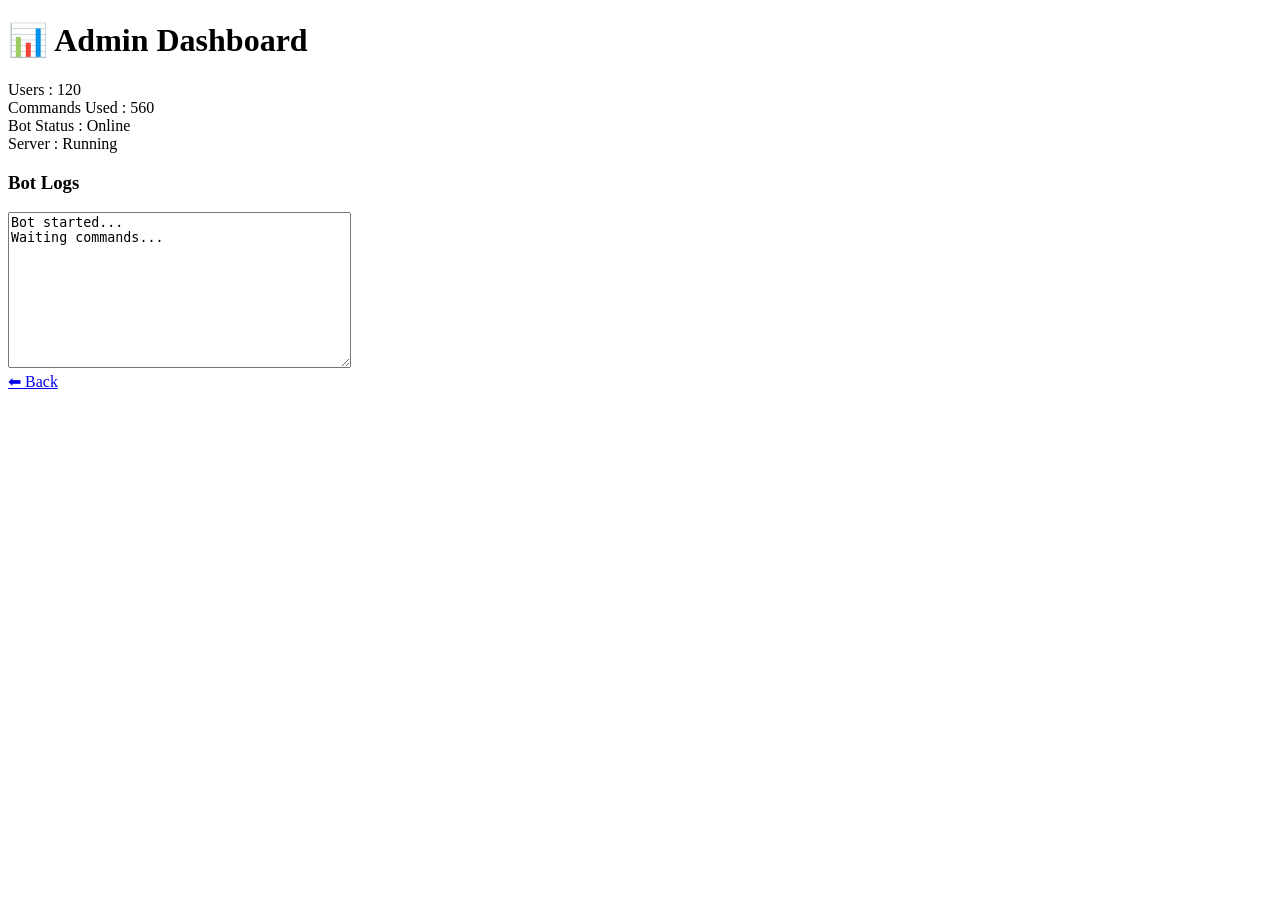
==== admin.html @ d0a52a93 "Create admin.html" ====
<!DOCTYPE html>
<html>
<head>
<link rel="stylesheet" href="style.css">
</head>
<body>
<h1>📊 Admin Dashboard</h1>

<div class="grid">

<div class="card">
Users : 120
</div>

<div class="card">
Commands Used : 560
</div>

<div class="card">
Bot Status : Online
</div>

<div class="card">
Server : Running
</div>

<div class="card">
<h3>Bot Logs</h3>
<textarea rows="10" cols="40">
Bot started...
Waiting commands...
</textarea>
</div>

</div>

<a href="index.html">⬅ Back</a>
<script src="script.js"></script>
</body>
</html>
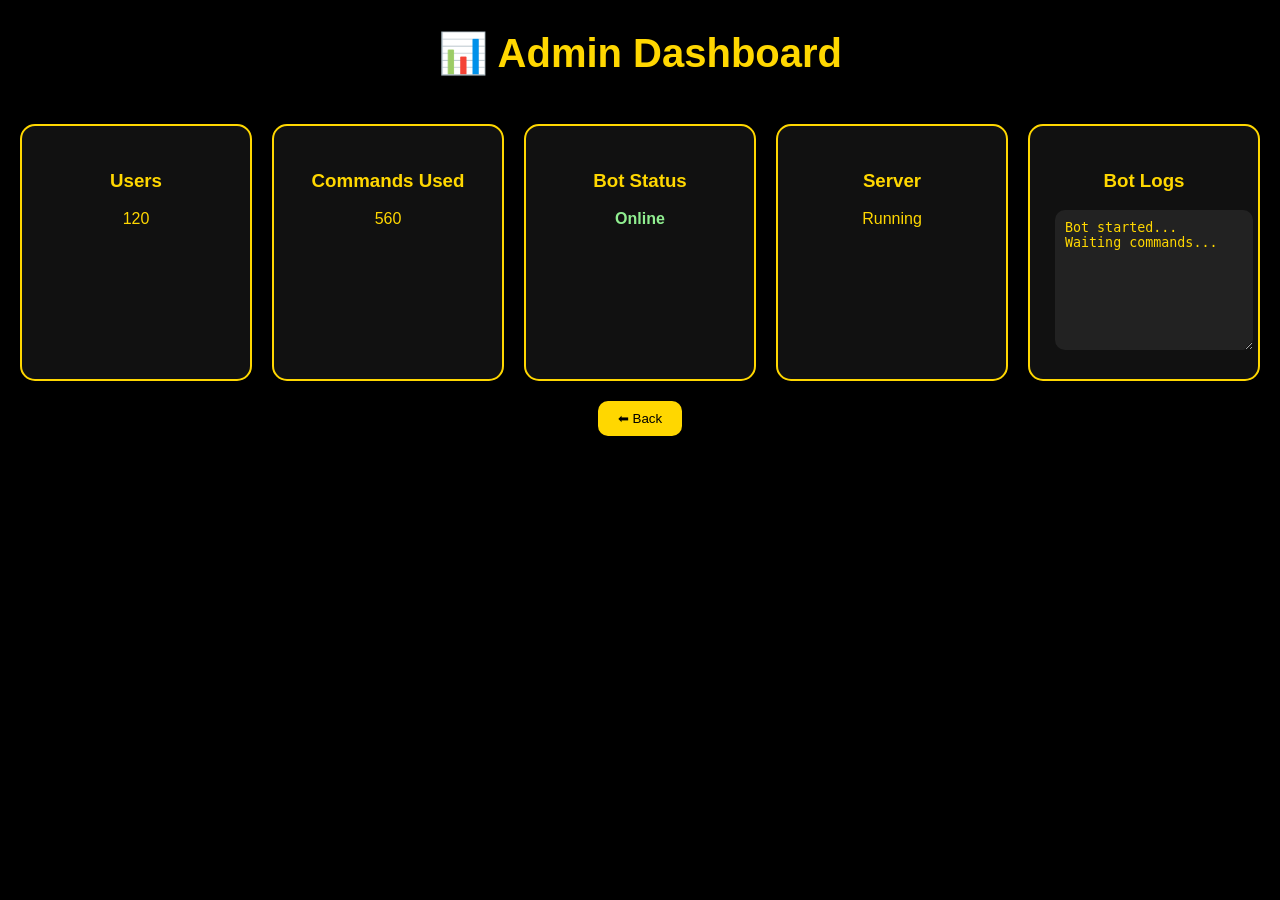
==== commit 7d7d3cf6: "Update admin.html" ====
--- a/admin.html
+++ b/admin.html
@@ -1,32 +1,39 @@
 <!DOCTYPE html>
 <html>
 <head>
+<meta charset="UTF-8">
+<title>📊 Admin Dashboard</title>
 <link rel="stylesheet" href="style.css">
 </head>
 <body>
-<h1>📊 Admin Dashboard</h1>
+
+<h1 class="title">📊 Admin Dashboard</h1>
 
 <div class="grid">
 
-<div class="card">
-Users : 120
+<div class="card admin-card">
+<h3>Users</h3>
+<p>120</p>
 </div>
 
-<div class="card">
-Commands Used : 560
+<div class="card admin-card">
+<h3>Commands Used</h3>
+<p>560</p>
 </div>
 
-<div class="card">
-Bot Status : Online
+<div class="card admin-card">
+<h3>Bot Status</h3>
+<p style="color:lightgreen;font-weight:bold;">Online</p>
 </div>
 
-<div class="card">
-Server : Running
+<div class="card admin-card">
+<h3>Server</h3>
+<p>Running</p>
 </div>
 
-<div class="card">
+<div class="card admin-card log-card">
 <h3>Bot Logs</h3>
-<textarea rows="10" cols="40">
+<textarea rows="8" readonly>
 Bot started...
 Waiting commands...
 </textarea>
@@ -34,7 +41,7 @@
 
 </div>
 
-<a href="index.html">⬅ Back</a>
-<script src="script.js"></script>
+<a href="index.html"><button class="backBtn">⬅ Back</button></a>
+
 </body>
 </html>
--- a/style.css
+++ b/style.css
@@ -0,0 +1,60 @@
+body{
+margin:0;
+background:black;
+color:gold;
+font-family:sans-serif;
+text-align:center;
+}
+#particles-js{
+position:fixed;
+width:100%;
+height:100%;
+z-index:-1;
+}
+.title{
+font-size:40px;
+margin-top:30px;
+animation: glow 2s infinite alternate;
+}
+@keyframes glow{
+from{ text-shadow:0 0 10px gold;}
+to{ text-shadow:0 0 30px gold;}
+}
+.grid{
+display:grid;
+grid-template-columns:repeat(auto-fit,minmax(200px,1fr));
+gap:20px;
+padding:20px;
+}
+.card{
+border:2px solid gold;
+border-radius:15px;
+padding:25px;
+background:#111;
+transition:0.3s;
+}
+.card:hover{
+transform:scale(1.05);
+box-shadow:0 0 20px gold;
+}
+button{
+padding:10px 20px;
+border:none;
+background:gold;
+color:black;
+border-radius:10px;
+cursor:pointer;
+}
+input{
+padding:10px;
+border-radius:10px;
+border:none;
+}
+textarea{
+width:100%;
+border-radius:10px;
+border:none;
+padding:10px;
+background:#222;
+color:gold;
+}
